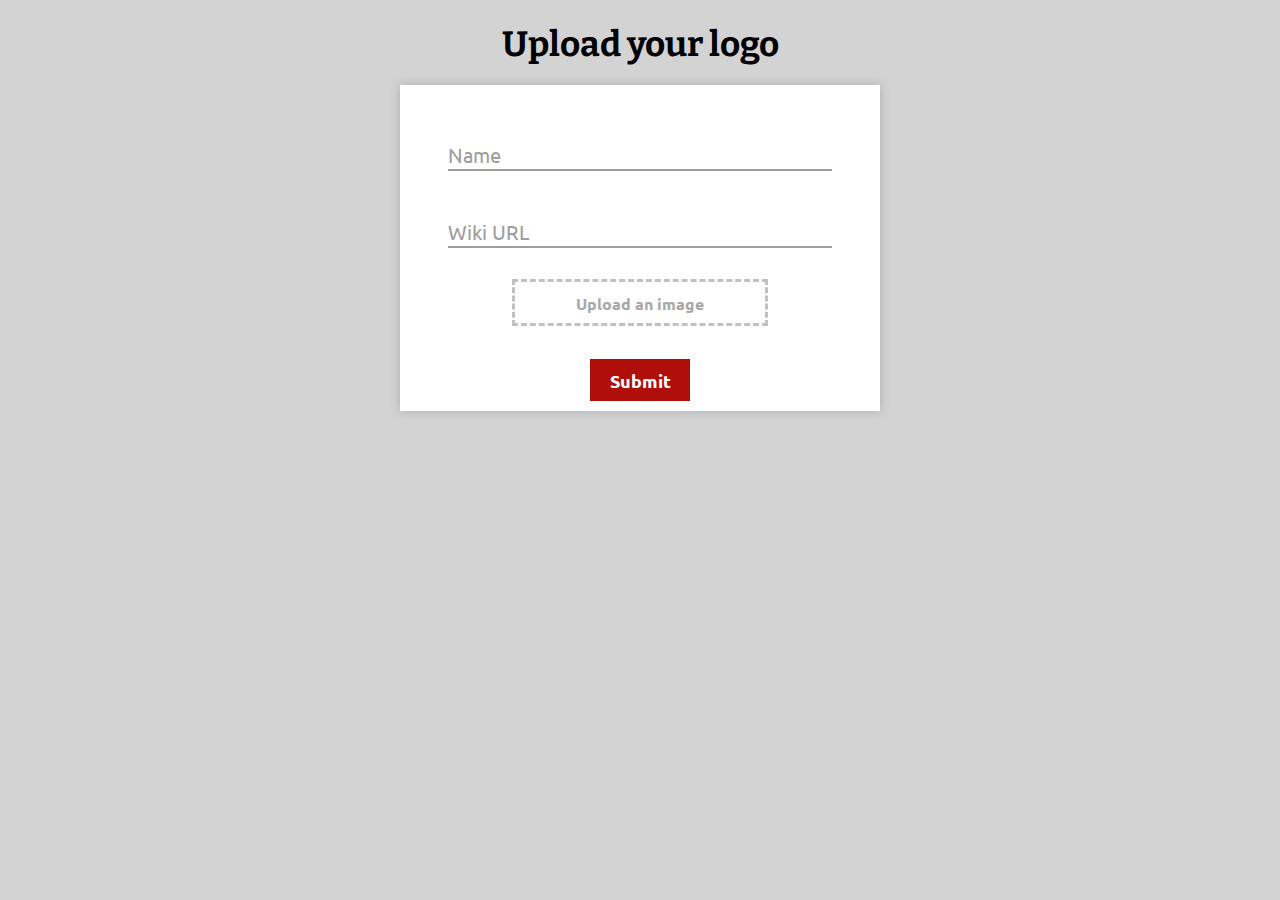
==== newlogo/index.html @ cd499cdf "Transfer to GitHub" ====
<!DOCTYPE html>
<html lang="en">
<head>
    <title>InVid</title>
    <meta charset="UTF-8">
    <meta name="description" content="Retrieving logos from images and videos">
    <meta name="robots" content="index, follow"/>
    <meta name="viewport"
          content="width=device-width, initial-scale=1.0, minimum-scale=1.0, maximum-scale=1.0, user-scalable=no">
    <meta name="author" content="laaposto">
    <link href='http://fonts.googleapis.com/css?family=Bitter:400,300,700|Ubuntu:400,300,700&subset=latin,cyrillic-ext,greek-ext,greek,latin-ext,cyrillic'
          rel='stylesheet' type='text/css'>

    <link rel="shortcut icon" href="../imgs/favicon.ico"/>

    <!-- CSS -->
    <link rel="stylesheet" href="css/main.css">
    <!--END CSS -->

</head>
<body>
<h1>Upload your logo</h1>

<div class="loading-spinner"></div>
<div class="form">
    <div id="form_wrapper">
        <div class="input-field">
            <input id="logo_name" class="user_input" type="text" autocomplete="off">
            <label for="logo_name">Name</label>
        </div>
        <span id="error_name">Name is missing!</span>

        <div class="input-field" style="margin-top: 20px">
            <input id="logo_wiki" class="user_input" type="text" autocomplete="off">
            <label for="logo_wiki">Wiki URL</label>
        </div>
        <span id="error_wiki">Wiki URL is missing!</span>

        <form action="../upload.php" method="post" enctype="multipart/form-data" id="upload">
            <input type="file" name="fileToUpload" id="fileToUpload" class="file_upload"/>
            <label for="fileToUpload"><span>Upload an image</span></label>
            <input type="submit" value="Submit" id="submit" name="submit" class="btn">
            <span id="error_photo">File is not an Image</span>
        </form>
        <p id="upload_fail"></p>
    </div>
    <div id="logo_wrapper">
        <a href="#" target="_blank" id="logo_link"><p id="logo_title"></p><img class="link_img" src="../imgs/link-32.png"></a>
        <img id="logo" src="#">

        <p class="info_p">We successfully received your logo entry. We are going to manually process it in order to
            include it in the index of the logo detection service.</p>

        <p class="links"><span id="new_upload">New Upload</span> | <span><a href="/table">Logo List</a></span>
            | <span><a href="/">Logo
                Detector</a></span>
    </div>
</div>
<script src="https://ajax.googleapis.com/ajax/libs/jquery/2.1.3/jquery.min.js"></script>
<script src="js/jquery.custom-file-input.js"></script>
<script src="js/main.js"></script>
</body>
</html>
---- newlogo/css/main.css ----
h1 {
    font-family: 'Bitter', sans-serif;
    text-align: center;
    margin-bottom: 15px;
    font-size: 35px;
}

body {
    font-family: 'Ubuntu', sans-serif;
    -webkit-font-smoothing: antialiased;
    border: 0;
    font-size: 100%;
    font-style: inherit;
    font-weight: inherit;
    margin: 0;
    outline: 0;
    padding: 0;
    height: 100%;
    vertical-align: baseline;
    cursor: default;
    background: #d3d3d3;
}

.form {
    width: 80%;
    position: relative;
    margin: 20px auto;
    display: block;
    text-align: center;
    background-color: #fff;
    -moz-box-shadow: 0 0 10px rgba(0, 0, 0, .18);
    -webkit-box-shadow: 0 0 10px rgba(0, 0, 0, .18);
    -o-box-shadow: 0 0 10px rgba(0, 0, 0, .18);
    box-shadow: 0 0 10px rgba(0, 0, 0, .18);
    max-width: 480px;
}

.input-field {
    width: 80%;
    position: relative;
    margin: 0 auto;
    transition: opacity 0.7s;
    -webkit-transition: opacity 0.7s;
    top: 30px;
}

.input-field label {
    color: #9e9e9e;
    position: absolute;
    top: 27px;
    left: 0;
    font-size: 20px;
    cursor: text;
    -webkit-transition: .2s ease-out;
    -moz-transition: .2s ease-out;
    -o-transition: .2s ease-out;
    transition: .2s ease-out;
}

.input-field label.active {
    font-size: 0.8rem;
    -webkit-transform: translateY(-140%);
    -moz-transform: translateY(-140%);
    -ms-transform: translateY(-140%);
    -o-transform: translateY(-140%);
    transform: translateY(-140%);
}

.user_input {
    background-color: transparent;
    border: none;
    border-bottom: 2px solid #9e9e9e;
    outline: none;
    width: 100%;
    font-size: 22px;
    margin: 25px 0 4px 0;
    padding: 0;
    -webkit-box-sizing: content-box;
    -moz-box-sizing: content-box;
    box-sizing: content-box;
    transition: all .3s;
    position: relative;
    top: 3px;
    font-family: 'Open Sans', sans-serif;
}

.user_input:focus {
    border-bottom: 2px solid #47b8e5;
    box-shadow: 0 1px 0 0 #47b8e5;
}

.user_input:focus + label {
    color: #47b8e5;
}

.file_upload + label {
    max-width: 80%;
    font-weight: 700;
    text-overflow: ellipsis;
    white-space: nowrap;
    cursor: pointer;
    display: inline-block;
    overflow: hidden;
    height: 41px;
}

.file_upload + label {
    color: #A9A9A9;
    border: 3px dashed #c1c1c1;
    padding: 0;
}

.file_upload + label span {
    width: 250px;
    min-height: 2em;
    display: inline-block;
    text-overflow: ellipsis;
    white-space: nowrap;
    overflow: hidden;
    vertical-align: top;
    position: relative;
    top: 11px;
    text-align: center;
}
.file_upload{
    display: none;
}

#upload {
    margin-top: 60px;
    padding-bottom: 10px;
}

.btn {
    background-color: #AF0E09;
    font-family: 'Ubuntu', sans-serif;
    font-weight: bold;
    font-size: 18px;
    width: 100px;
    height: 42px;
    color: #fff;
    cursor: pointer;
    border: 1px solid #AF0E09;
    padding: 0 -16px;
    line-height: 1.42857143;
    -webkit-user-select: none;
    -moz-user-select: none;
    -ms-user-select: none;
    user-select: none;
    outline: 0;
    display: block;
    margin: 30px auto 0;
}

#error_name, #error_wiki, #error_photo {
    display: none;
    position: absolute;
    top: 87px;
    text-align: left;
    width: 80%;
    margin: 0 auto;
    font-size: 13px;
    color: #BF3F3B;
    font-weight: bold;
    left: 48px;
}

#error_wiki {
    top: 166px;
}

#error_photo {
    top: 245px;
    text-align: center;
}

.error_input {
    border-bottom: 2px solid #BF3F3B;
    box-shadow: 0 1px 0 0 #BF3F3B;
}

#upload_fail {
    color: #BF3F3B;
    font-weight: bold;
    padding-bottom: 10px;
    margin: 0;
    display: none;
}

@-webkit-keyframes rotate-forever {
    0% {
        -webkit-transform: rotate(0deg);
        -moz-transform: rotate(0deg);
        -ms-transform: rotate(0deg);
        -o-transform: rotate(0deg);
        transform: rotate(0deg);
    }
    100% {
        -webkit-transform: rotate(360deg);
        -moz-transform: rotate(360deg);
        -ms-transform: rotate(360deg);
        -o-transform: rotate(360deg);
        transform: rotate(360deg);
    }
}

@-moz-keyframes rotate-forever {
    0% {
        -webkit-transform: rotate(0deg);
        -moz-transform: rotate(0deg);
        -ms-transform: rotate(0deg);
        -o-transform: rotate(0deg);
        transform: rotate(0deg);
    }
    100% {
        -webkit-transform: rotate(360deg);
        -moz-transform: rotate(360deg);
        -ms-transform: rotate(360deg);
        -o-transform: rotate(360deg);
        transform: rotate(360deg);
    }
}

@keyframes rotate-forever {
    0% {
        -webkit-transform: rotate(0deg);
        -moz-transform: rotate(0deg);
        -ms-transform: rotate(0deg);
        -o-transform: rotate(0deg);
        transform: rotate(0deg);
    }
    100% {
        -webkit-transform: rotate(360deg);
        -moz-transform: rotate(360deg);
        -ms-transform: rotate(360deg);
        -o-transform: rotate(360deg);
        transform: rotate(360deg);
    }
}

.loading-spinner {
    -webkit-animation-duration: 0.75s;
    -moz-animation-duration: 0.75s;
    animation-duration: 0.75s;
    -webkit-animation-iteration-count: infinite;
    -moz-animation-iteration-count: infinite;
    animation-iteration-count: infinite;
    -webkit-animation-name: rotate-forever;
    -moz-animation-name: rotate-forever;
    animation-name: rotate-forever;
    -webkit-animation-timing-function: linear;
    -moz-animation-timing-function: linear;
    animation-timing-function: linear;
    height: 30px;
    width: 30px;
    border: 8px solid #AF0E09;
    border-right-color: transparent;
    border-radius: 50%;
    display: inline-block;
}

.loading-spinner {
    position: absolute;
    top: 204px;
    left: 50%;
    margin-left: -20px;
    z-index: 1;
    display: none;
}

.opacity {
    opacity: 0.3;
}

#logo {
    max-width: 95%;
    margin: 10px 0 0 0;
}
#logo_wrapper{
    display: none;
}
.info_p{
    color: #47b8e5;
    font-weight: bold;
    padding-bottom: 15px;
    width: 95%;
    text-align: center;
    margin: 0 auto;
    padding-top: 15px;
}
#logo_title{
    padding-top: 15px;
    margin: 0;
    font-size: 25px;
    color: #333;
    font-weight: bold;
    display: inline-block;
}
#logo_link{
    text-decoration: none;
}
.links{
    padding-bottom: 10px;
    font-weight: bold;
    color: black;
    width: 95%;
    margin: 0 auto;
}
.links span{
    color: #9e9e9e;
    cursor: pointer;
    margin: 0 5px;
}
.links a{
    text-decoration: none;
    color: #9e9e9e;
}
.link_img{
    width: 16px;
    margin-left: 10px;
}
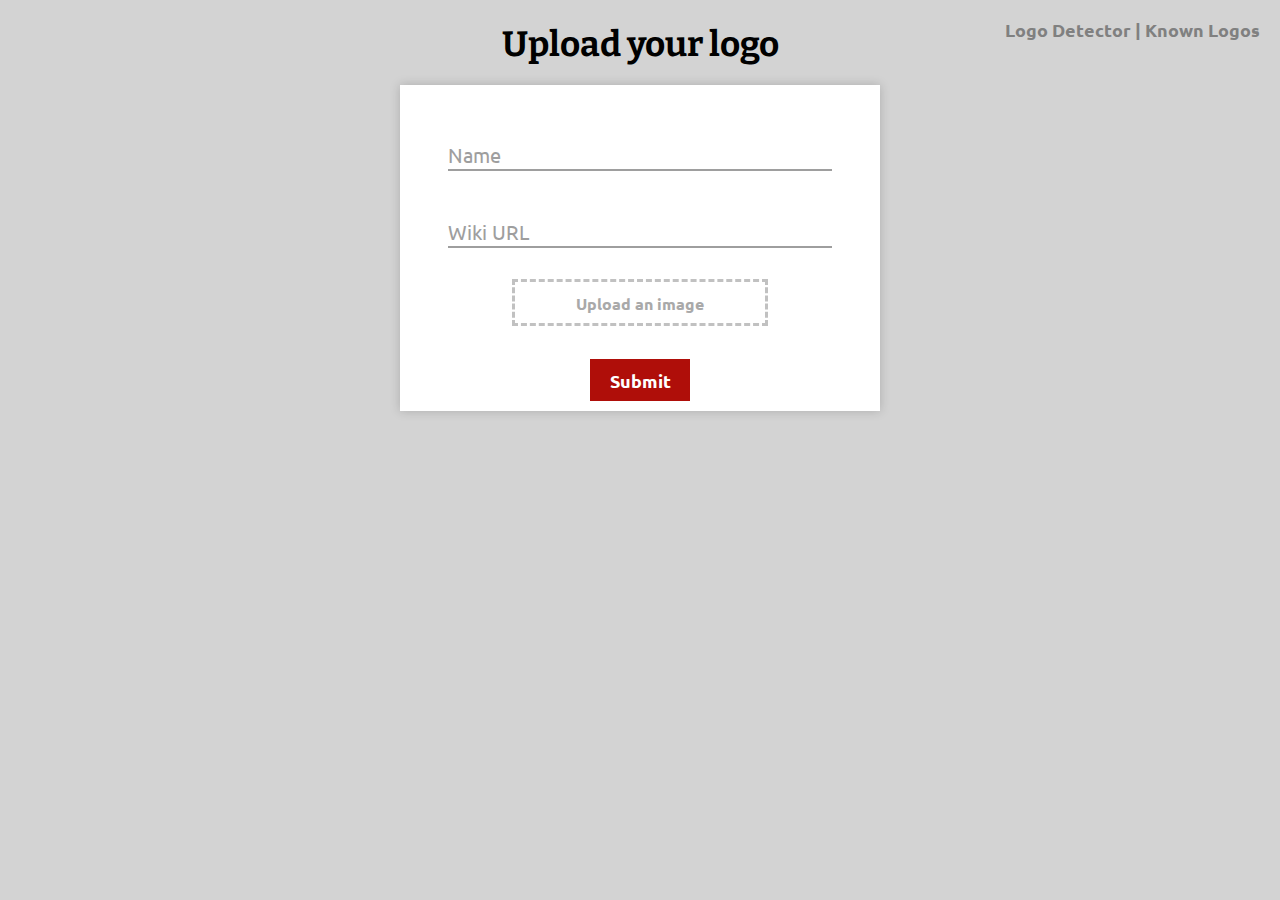
==== commit db9faaab: "Minor description changes" ====
--- a/newlogo/index.html
+++ b/newlogo/index.html
@@ -19,6 +19,7 @@
 
 </head>
 <body>
+<p class="link_table"><a href="/">Logo Detector</a> | <a href="/table">Known Logos</a></p>
 <h1>Upload your logo</h1>
 
 <div class="loading-spinner"></div>
--- a/newlogo/css/main.css
+++ b/newlogo/css/main.css
@@ -318,4 +318,22 @@
 .link_img{
     width: 16px;
     margin-left: 10px;
+}
+
+.link_table {
+    color: #808080;
+    font-weight: bold;
+    z-index: 1;
+    position: absolute;
+    right: 20px;
+    top: 0;
+    font-size: 18px;
+}
+
+.link_table a {
+    text-decoration: none;
+    color: inherit;
+}
+.link_table a:hover{
+    color:#AF0E09
 }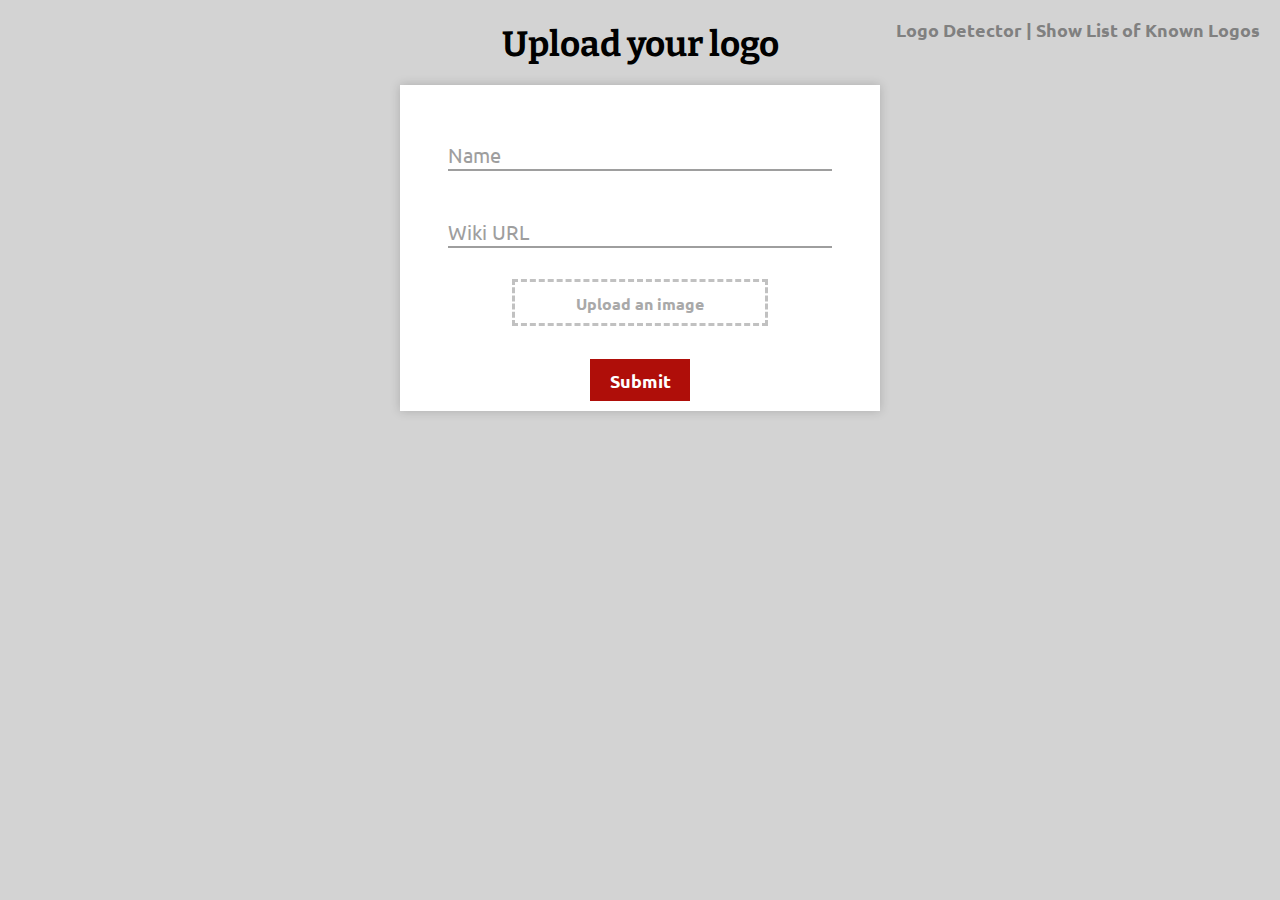
==== commit 3fbee492: "Minos text changes" ====
--- a/newlogo/index.html
+++ b/newlogo/index.html
@@ -19,7 +19,7 @@
 
 </head>
 <body>
-<p class="link_table"><a href="/">Logo Detector</a> | <a href="/table">Known Logos</a></p>
+<p class="link_table"><a href="/">Logo Detector</a> | <a href="/table">Show List of Known Logos</a></p>
 <h1>Upload your logo</h1>
 
 <div class="loading-spinner"></div>
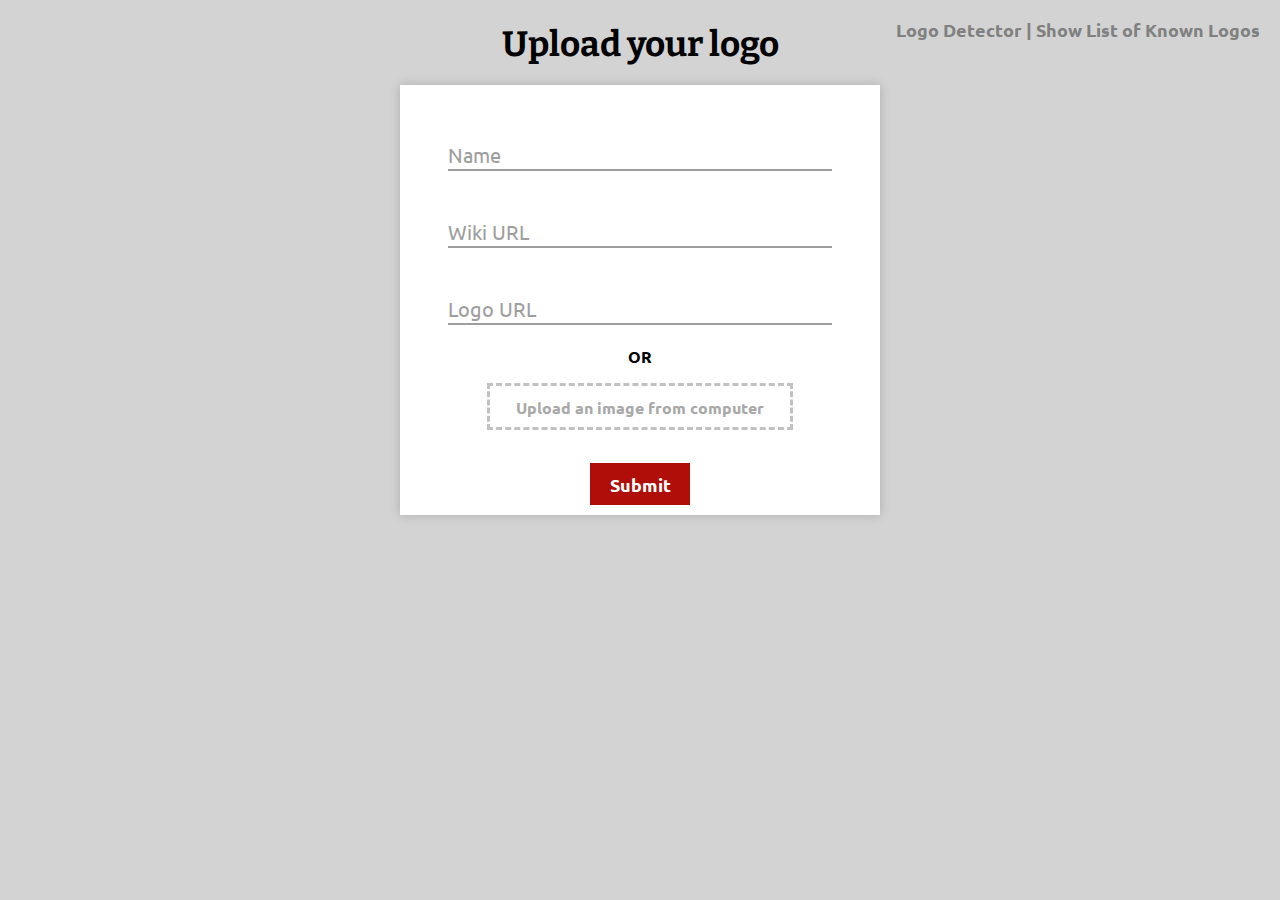
==== commit 451855f4: "Added LogoURL in newlogo" ====
--- a/newlogo/index.html
+++ b/newlogo/index.html
@@ -37,9 +37,16 @@
         </div>
         <span id="error_wiki">Wiki URL is missing!</span>
 
+        <div class="input-field" style="margin: 20px auto 50px;">
+            <input id="logo_url" class="user_input" type="text" autocomplete="off">
+            <label for="logo_url">Logo URL</label>
+        </div>
+
+        <p><strong>OR</strong></p>
+
         <form action="../upload.php" method="post" enctype="multipart/form-data" id="upload">
             <input type="file" name="fileToUpload" id="fileToUpload" class="file_upload"/>
-            <label for="fileToUpload"><span>Upload an image</span></label>
+            <label for="fileToUpload"><span>Upload an image from computer</span></label>
             <input type="submit" value="Submit" id="submit" name="submit" class="btn">
             <span id="error_photo">File is not an Image</span>
         </form>
--- a/newlogo/css/main.css
+++ b/newlogo/css/main.css
@@ -94,7 +94,6 @@
 }
 
 .file_upload + label {
-    max-width: 80%;
     font-weight: 700;
     text-overflow: ellipsis;
     white-space: nowrap;
@@ -102,6 +101,10 @@
     display: inline-block;
     overflow: hidden;
     height: 41px;
+    -webkit-transition: opacity 0.5s ease-in-out;
+    -moz-transition: opacity 0.5s ease-in-out;
+    -o-transition: opacity 0.5s ease-in-out;
+    transition: opacity 0.5s ease-in-out;
 }
 
 .file_upload + label {
@@ -111,7 +114,7 @@
 }
 
 .file_upload + label span {
-    width: 250px;
+    width: 300px;
     min-height: 2em;
     display: inline-block;
     text-overflow: ellipsis;
@@ -127,7 +130,6 @@
 }
 
 #upload {
-    margin-top: 60px;
     padding-bottom: 10px;
 }
 
@@ -170,7 +172,7 @@
 }
 
 #error_photo {
-    top: 245px;
+    top: 350px;
     text-align: center;
 }
 
